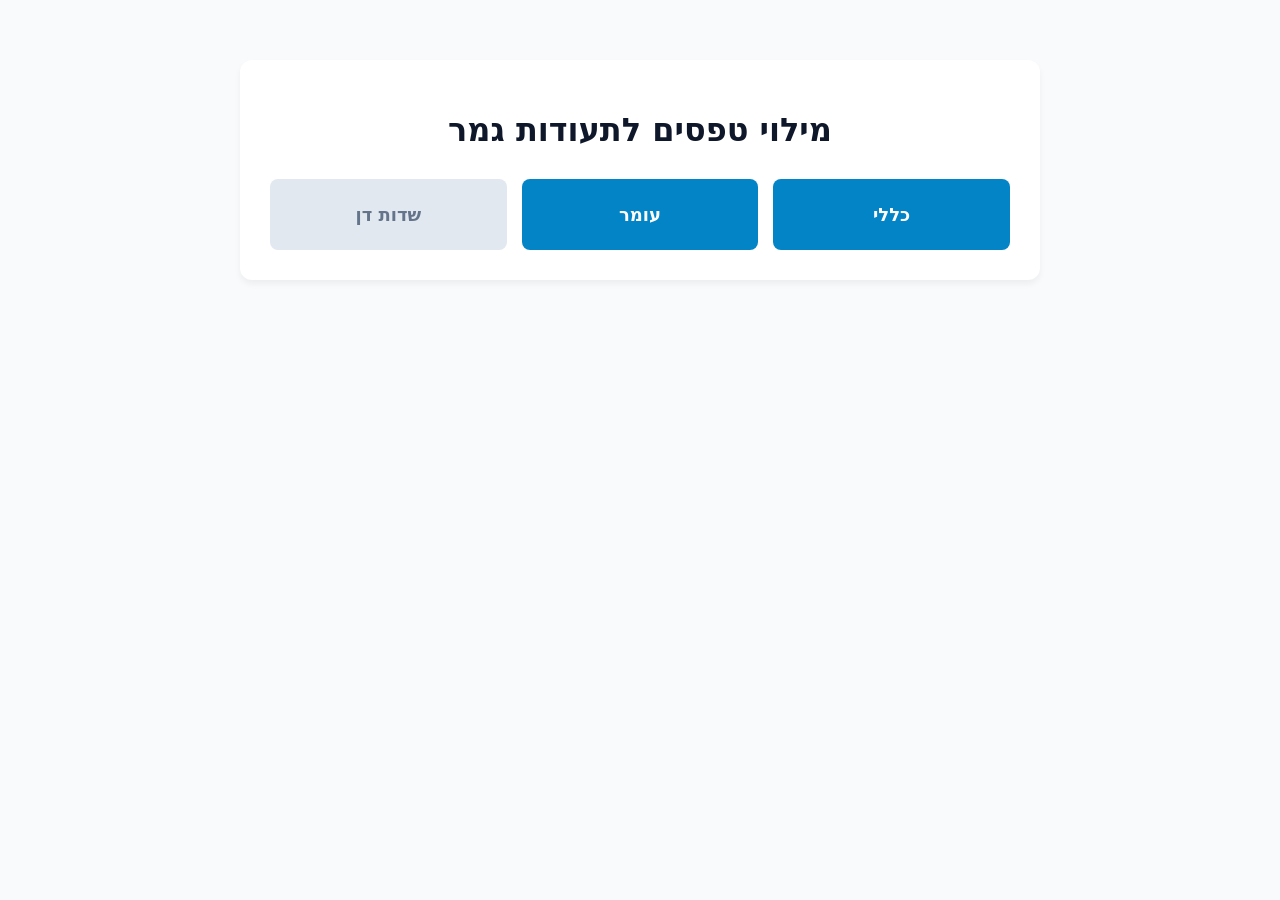
==== completion-forms/index.html @ 08ee6fb9 "Move the completion-certificate form sites into completion-forms/ - completion-forms/index.html (was" ====
<!DOCTYPE html>
<html lang="he" dir="rtl">

<head>
    <meta charset="UTF-8">
    <meta name="viewport" content="width=device-width, initial-scale=1.0">
    <title>מילוי טפסים לתעודות גמר</title>
    <style>
        :root {
            --primary: #0284c7;
            --bg: #f8fafc;
            --surface: #ffffff;
        }

        * {
            box-sizing: border-box;
        }

        body {
            font-family: system-ui, sans-serif;
            background: var(--bg);
            margin: 0;
            padding: 20px;
            color: #333;
        }

        .container {
            max-width: 800px;
            margin: 40px auto 0;
            background: var(--surface);
            padding: 30px;
            border-radius: 12px;
            box-shadow: 0 4px 6px rgba(0, 0, 0, 0.05);
        }

        h1 {
            text-align: center;
            color: #0f172a;
            margin-bottom: 30px;
        }

        .links {
            display: grid;
            grid-template-columns: repeat(auto-fit, minmax(200px, 1fr));
            gap: 15px;
        }

        .links a,
        .links .disabled {
            display: block;
            background: var(--primary);
            color: white;
            text-decoration: none;
            text-align: center;
            padding: 25px 15px;
            border-radius: 8px;
            font-size: 18px;
            font-weight: bold;
            transition: background-color 0.15s;
        }

        .links a:hover {
            background: #0369a1;
        }

        /* כפתור לא פעיל (שדות דן - בינתיים) */
        .links .disabled {
            background: #e2e8f0;
            color: #64748b;
            cursor: not-allowed;
        }
    </style>
</head>

<body>
    <div class="container">
        <h1>מילוי טפסים לתעודות גמר</h1>
        <div class="links">
            <a href="general/index.html">כללי</a>
            <a href="omer/index.html">עומר</a>
            <span class="disabled" aria-disabled="true">שדות דן</span>
        </div>
    </div>
</body>

</html>
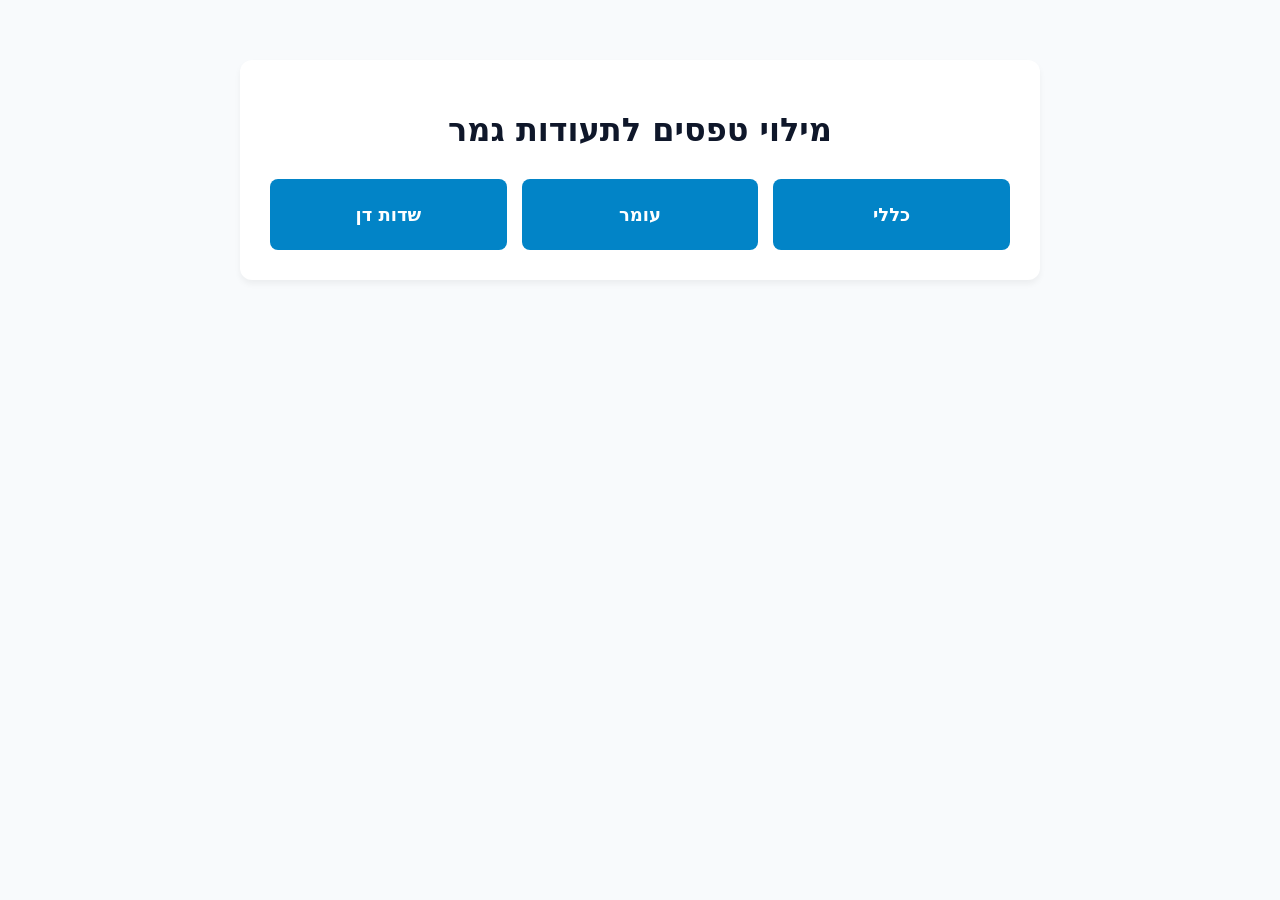
==== commit db87b8dc: "Add Sdot Dan forms site (PDF booklets) and enable it on the home page - sdot-dan/: the committee's t" ====
--- a/completion-forms/index.html
+++ b/completion-forms/index.html
@@ -45,8 +45,7 @@
             gap: 15px;
         }
 
-        .links a,
-        .links .disabled {
+        .links a {
             display: block;
             background: var(--primary);
             color: white;
@@ -62,13 +61,6 @@
         .links a:hover {
             background: #0369a1;
         }
-
-        /* כפתור לא פעיל (שדות דן - בינתיים) */
-        .links .disabled {
-            background: #e2e8f0;
-            color: #64748b;
-            cursor: not-allowed;
-        }
     </style>
 </head>
 
@@ -78,7 +70,7 @@
         <div class="links">
             <a href="general/index.html">כללי</a>
             <a href="omer/index.html">עומר</a>
-            <span class="disabled" aria-disabled="true">שדות דן</span>
+            <a href="sdot-dan/index.html">שדות דן</a>
         </div>
     </div>
 </body>
